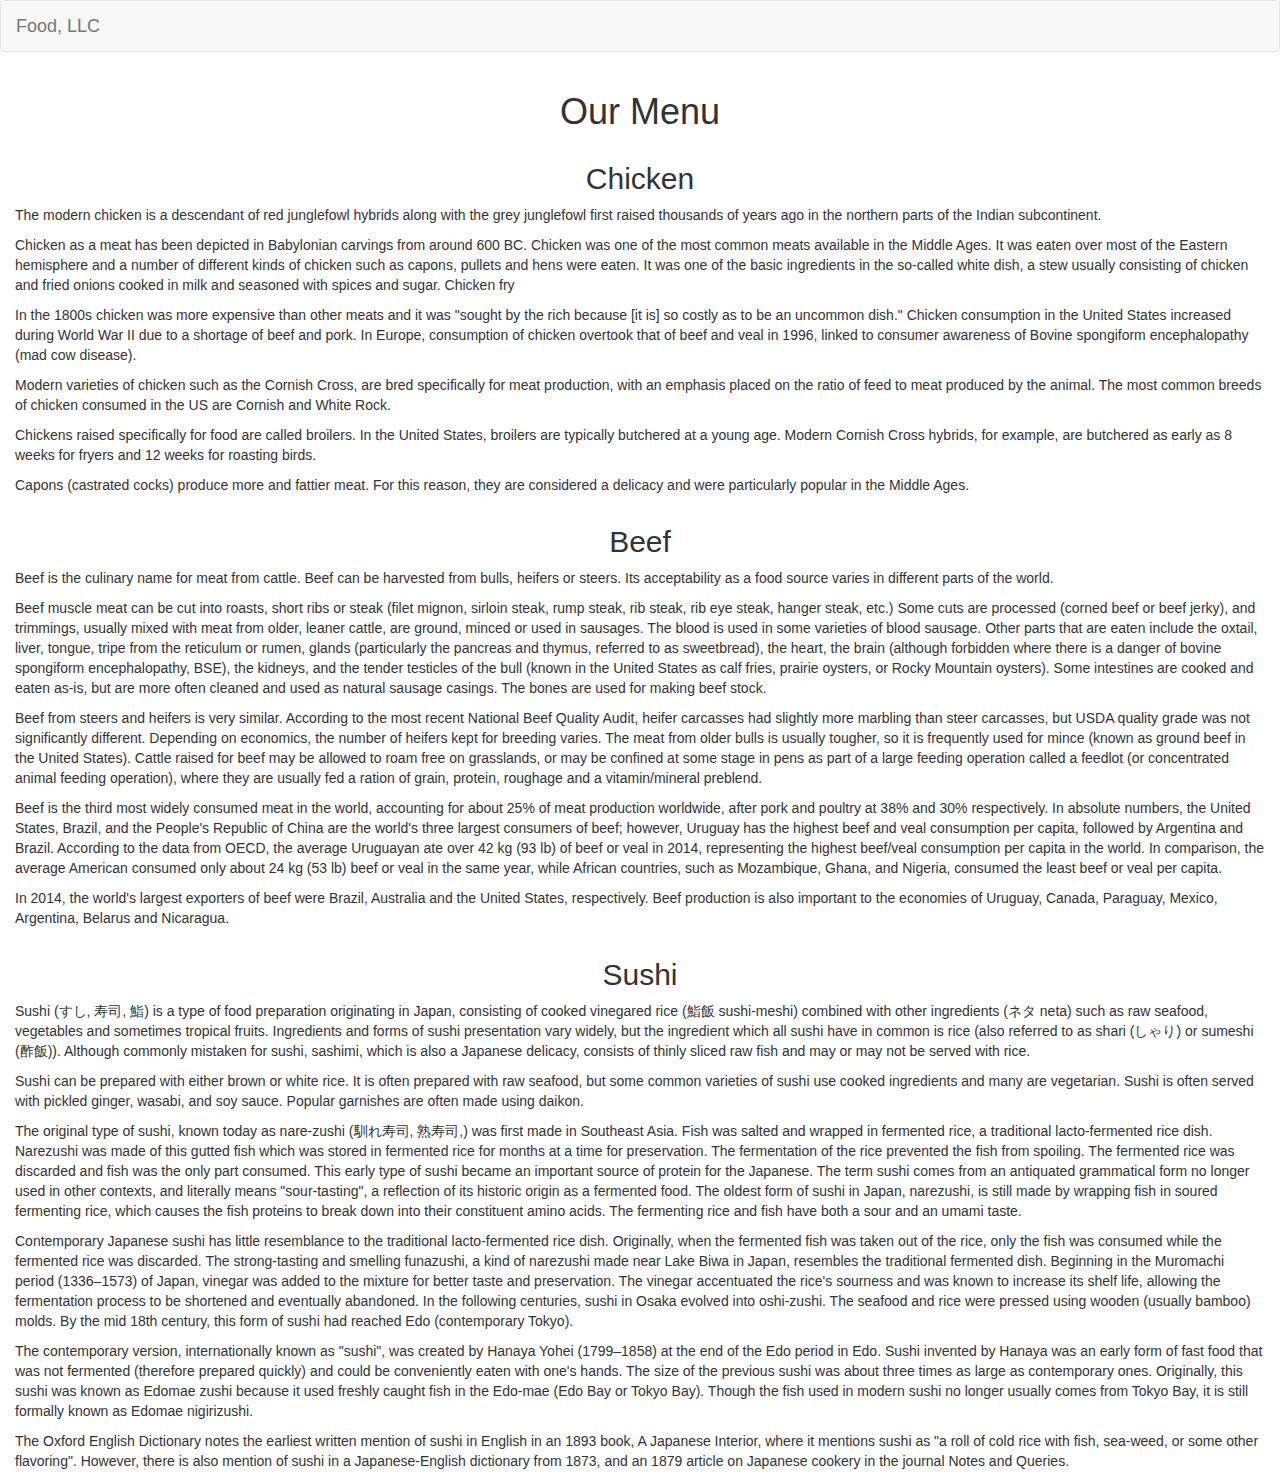
==== module3/index.html @ 7c513ec9 "Done module3" ====
<!doctype html>
<html>
  <head>
    <meta charset="utf-8">
    <meta http-equiv="X-UA-Compatible" content="IE=edge">
    <meta name="viewport" content="width=device-width, initial-scale=1">

    <title>Assignment Solution for Module 3</title>
    <link rel="stylesheet" href="css/bootstrap.min.css">
    <link rel="stylesheet" href="css/style.css">
  </head>
  <body>
    <nav class="navbar navbar-default">
      <div class="container-fluid">
        <div class=navbar-header">
          <button type="button" class="navbar-toggle collapsed visible-xs" data-toggle="collapse" data-target="#nav-bar-collapse" aria-expanded="false">
            <span class="sr-only">Toggle Navigation</span>
            <span class="icon-bar"></span>
            <span class="icon-bar"></span>
            <span class="icon-bar"></span>
          </button>
          <a class="navbar-brand">Food, LLC</a>
        </div>
      </div>
      <div class=container-fluid">
        <div class="collapse navbar-collapse" id="nav-bar-collapse">
          <ul class="nav navbar-nav visible-xs">
            <li>
              <a href="#chicken" class="text-center">Chicken</a>
            </li>
            <li>
              <a href="#beef" class="text-center">Beef</a>
            </li>
            <li>
              <a href="#sushi" class="text-center">Sushi</a>
            </li>
          </ul>
        </div>
      </div>
    </nav>

    <div class="container-fluid">
      <h1 class="text-center">Our Menu</h1>

      <div class="row food">
        <div class="col-xs-12" id="chicken">
          <h2 class="text-center">Chicken</h2>
          <p>
            The modern chicken is a descendant of red junglefowl hybrids along with
            the grey junglefowl first raised thousands of years ago in the northern
            parts of the Indian subcontinent.
          </p>
          <p>
            Chicken as a meat has been depicted in Babylonian carvings from around
            600 BC. Chicken was one of the most common meats available in the
            Middle Ages. It was eaten over most of the Eastern
            hemisphere and a number of different kinds of chicken such as capons,
            pullets and hens were eaten. It was one of the basic ingredients in the
            so-called white dish, a stew usually consisting of chicken and fried
            onions cooked in milk and seasoned with spices and sugar.  Chicken fry
          </p>
          <p>
            In the 1800s chicken was more expensive than other meats and it was
            "sought by the rich because [it is] so costly as to be an uncommon
            dish." Chicken consumption in the United States increased during World
            War II due to a shortage of beef and pork. In Europe, consumption
            of chicken overtook that of beef and veal in 1996, linked to consumer
            awareness of Bovine spongiform encephalopathy (mad cow disease).
          </p>
          <p>
            Modern varieties of chicken such as the Cornish Cross, are bred
            specifically for meat production, with an emphasis placed on the ratio
            of feed to meat produced by the animal. The most common breeds of chicken
            consumed in the US are Cornish and White Rock.
          </p>
          <p>
            Chickens raised specifically for food are called broilers. In the United
            States, broilers are typically butchered at a young age. Modern Cornish
            Cross hybrids, for example, are butchered as early as 8 weeks for fryers
            and 12 weeks for roasting birds.
          </p>
          <p>
            Capons (castrated cocks) produce more and fattier meat. For this reason,
            they are considered a delicacy and were particularly popular in the
            Middle Ages.
          </p>
        </div>
        <div class="col-xs-12" id="beef">
          <h2 class="text-center">Beef</h2>
          <p>
            Beef is the culinary name for meat from cattle. Beef can be harvested
            from bulls, heifers or steers. Its acceptability as a food source varies
            in different parts of the world.
          </p>
          <p>
            Beef muscle meat can be cut into roasts, short ribs or steak (filet
            mignon, sirloin steak, rump steak, rib steak, rib eye steak, hanger
            steak, etc.) Some cuts are processed (corned beef or beef jerky), and
            trimmings, usually mixed with meat from older, leaner cattle, are ground,
            minced or used in sausages. The blood is used in some varieties of blood
            sausage. Other parts that are eaten include the oxtail, liver, tongue,
            tripe from the reticulum or rumen, glands (particularly the pancreas
            and thymus, referred to as sweetbread), the heart, the brain (although
            forbidden where there is a danger of bovine spongiform encephalopathy,
            BSE), the kidneys, and the tender testicles of the bull (known in
            the United States as calf fries, prairie oysters, or Rocky Mountain
            oysters). Some intestines are cooked and eaten as-is, but are more
            often cleaned and used as natural sausage casings. The bones are used
            for making beef stock.
          </p>
          <p>
            Beef from steers and heifers is very similar. According to the most
            recent National Beef Quality Audit, heifer carcasses had slightly
            more marbling than steer carcasses, but USDA quality grade was not
            significantly different. Depending on economics, the number of heifers
            kept for breeding varies. The meat from older bulls is usually tougher,
            so it is frequently used for mince (known as ground beef in the United
            States). Cattle raised for beef may be allowed to roam free on grasslands,
            or may be confined at some stage in pens as part of a large feeding
            operation called a feedlot (or concentrated animal feeding operation),
            where they are usually fed a ration of grain, protein, roughage and a
            vitamin/mineral preblend.
          </p>
          <p>
            Beef is the third most widely consumed meat in the world, accounting for
            about 25% of meat production worldwide, after pork and poultry at 38%
            and 30% respectively. In absolute numbers, the United States, Brazil,
            and the People's Republic of China are the world's three largest consumers
            of beef; however, Uruguay has the highest beef and veal consumption per
            capita, followed by Argentina and Brazil. According to the data from OECD,
            the average Uruguayan ate over 42 kg (93 lb) of beef or veal in 2014,
            representing the highest beef/veal consumption per capita in the world. In
            comparison, the average American consumed only about 24 kg (53 lb) beef
            or veal in the same year, while African countries, such as Mozambique,
            Ghana, and Nigeria, consumed the least beef or veal per capita.
          </p>
          <p>
            In 2014, the world's largest exporters of beef were Brazil, Australia and
            the United States, respectively. Beef production is also important to
            the economies of Uruguay, Canada, Paraguay, Mexico, Argentina, Belarus
            and Nicaragua.
          </p>
        </div>
        <div class="col-xs-12" id="sushi">
          <h2 class="text-center">Sushi</h2>
          <p>
            Sushi (すし, 寿司, 鮨) is a type of food preparation originating in
            Japan, consisting of cooked vinegared rice (鮨飯 sushi-meshi) combined
            with other ingredients (ネタ neta) such as raw seafood, vegetables and
            sometimes tropical fruits. Ingredients and forms of sushi presentation
            vary widely, but the ingredient which all sushi have in common is rice
            (also referred to as shari (しゃり) or sumeshi (酢飯)). Although
            commonly mistaken for sushi, sashimi, which is also a Japanese delicacy,
            consists of thinly sliced raw fish and may or may not be served with rice.
          </p>
          <p>
            Sushi can be prepared with either brown or white rice. It is often
            prepared with raw seafood, but some common varieties of sushi use cooked
            ingredients and many are vegetarian. Sushi is often served with pickled
            ginger, wasabi, and soy sauce. Popular garnishes are often made using
            daikon.
          </p>
          <p>
            The original type of sushi, known today as nare-zushi (馴れ寿司,
            熟寿司,) was first made in Southeast Asia. Fish was salted and wrapped
            in fermented rice, a traditional lacto-fermented rice dish. Narezushi was
            made of this gutted fish which was stored in fermented rice for months
            at a time for preservation. The fermentation of the rice prevented the
            fish from spoiling. The fermented rice was discarded and fish was the
            only part consumed. This early type of sushi became an important source
            of protein for the Japanese. The term sushi comes from an antiquated
            grammatical form no longer used in other contexts, and literally means
            "sour-tasting", a reflection of its historic origin as a fermented
            food. The oldest form of sushi in Japan, narezushi, is still made by
            wrapping fish in soured fermenting rice, which causes the fish proteins
            to break down into their constituent amino acids. The fermenting rice
            and fish have both a sour and an umami taste.
          </p>
          <p>
            Contemporary Japanese sushi has little resemblance to the traditional
            lacto-fermented rice dish. Originally, when the fermented fish was taken
            out of the rice, only the fish was consumed while the fermented rice
            was discarded. The strong-tasting and smelling funazushi, a kind
            of narezushi made near Lake Biwa in Japan, resembles the traditional
            fermented dish. Beginning in the Muromachi period (1336–1573) of Japan,
            vinegar was added to the mixture for better taste and preservation. The
            vinegar accentuated the rice's sourness and was known to increase
            its shelf life, allowing the fermentation process to be shortened and
            eventually abandoned. In the following centuries, sushi in Osaka evolved
            into oshi-zushi. The seafood and rice were pressed using wooden (usually
            bamboo) molds. By the mid 18th century, this form of sushi had reached
            Edo (contemporary Tokyo).
          </p>
          <p>
            The contemporary version, internationally known as "sushi", was created
            by Hanaya Yohei (1799–1858) at the end of the Edo period in Edo. Sushi
            invented by Hanaya was an early form of fast food that was not fermented
            (therefore prepared quickly) and could be conveniently eaten with one's
            hands. The size of the previous sushi was about three times as large as
            contemporary ones. Originally, this sushi was known as Edomae zushi
            because it used freshly caught fish in the Edo-mae (Edo Bay or Tokyo
            Bay). Though the fish used in modern sushi no longer usually comes from
            Tokyo Bay, it is still formally known as Edomae nigirizushi.
          </p>
          <p>
            The Oxford English Dictionary notes the earliest written mention
            of sushi in English in an 1893 book, A Japanese Interior, where it
            mentions sushi as "a roll of cold rice with fish, sea-weed, or some
            other flavoring". However, there is also mention of sushi in a
            Japanese-English dictionary from 1873, and an 1879 article on Japanese
            cookery in the journal Notes and Queries.
          </p>
        </div>
      </div>
    </div>

    <!-- Load the Javascript required for bootstrap -->
    <script src="js/jquery-3.1.1.min.js"></script>
    <script src="js/bootstrap.min.js"></script>
  </body>
</html>
---- module3/css/style.css ----
.food-item {
  background-color: #eee;
  padding: 15px;
  margin-bottom: 15px;
  height: 100%;
}
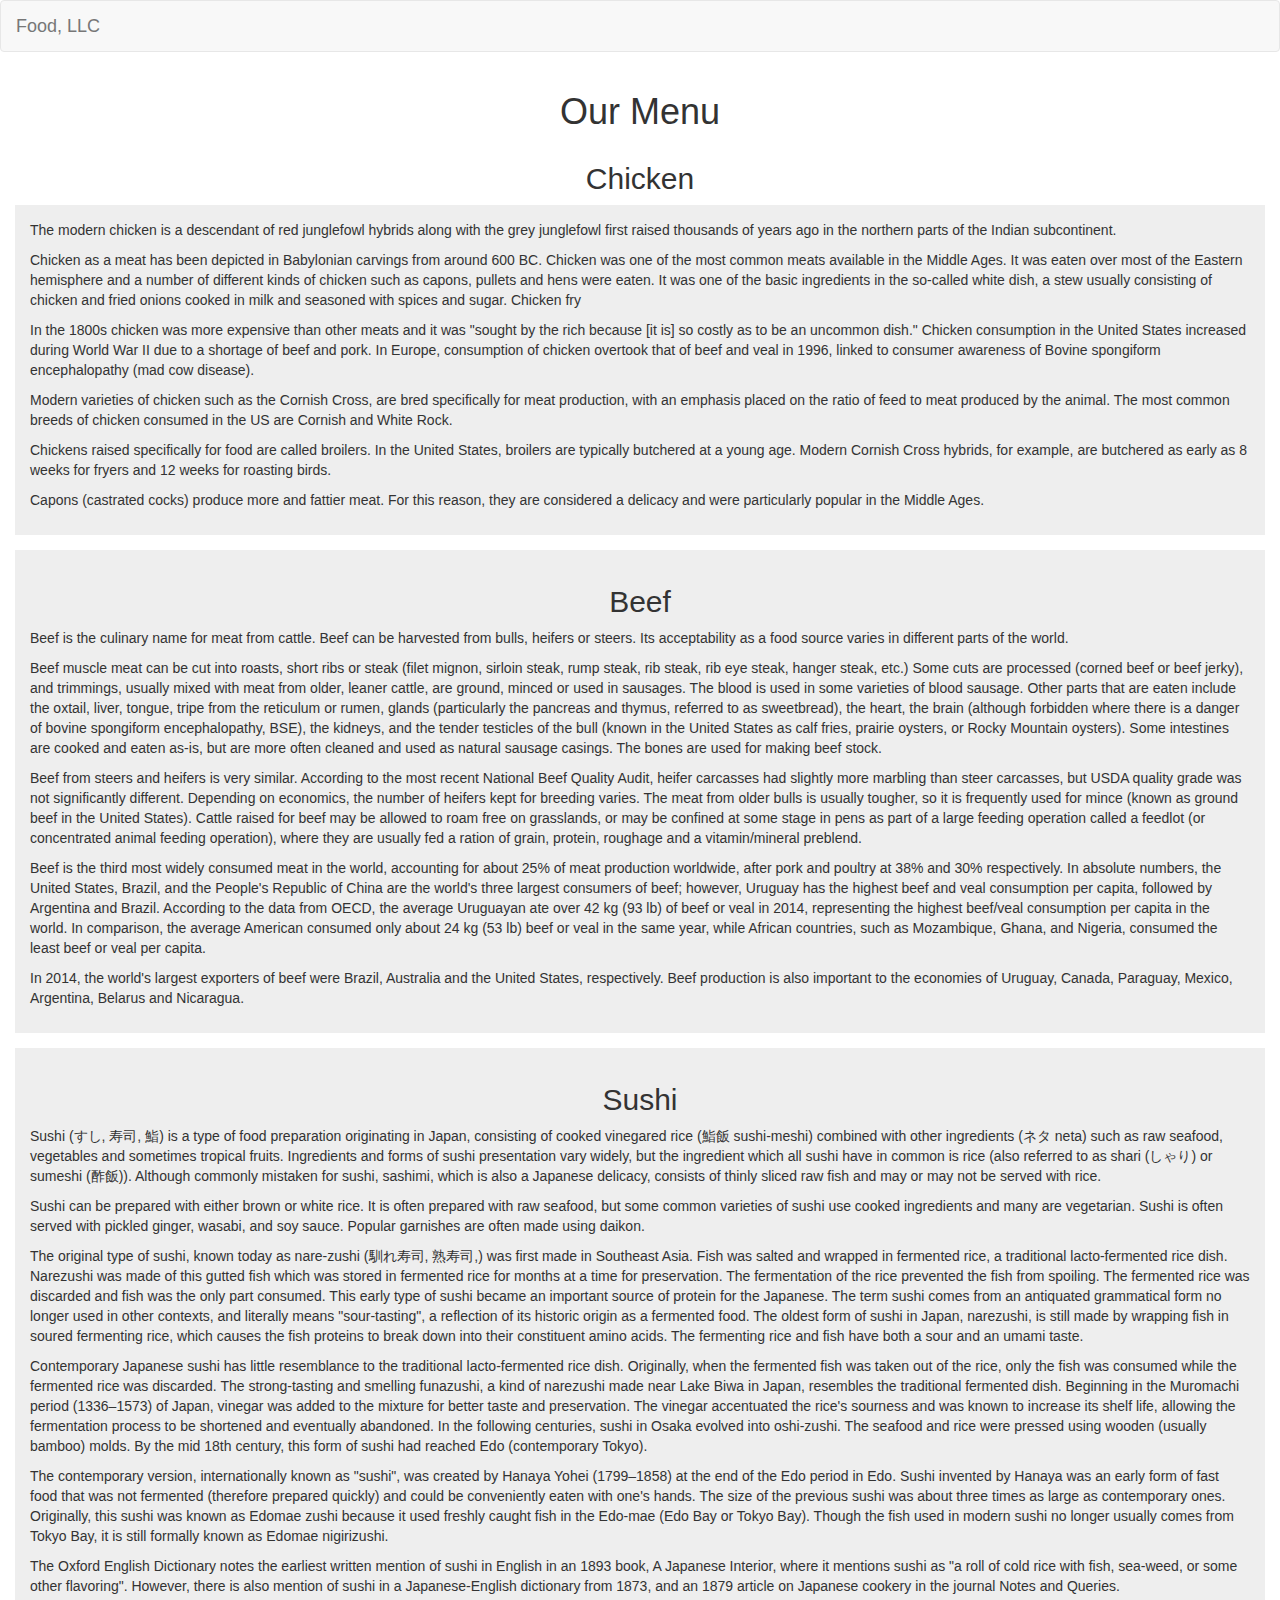
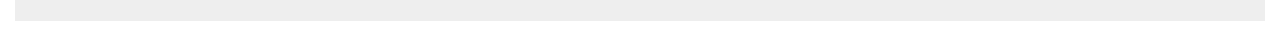
==== commit 8aebf243: "Colours weren't changing as I changed css classes in the extras" ====
--- a/module3/index.html
+++ b/module3/index.html
@@ -45,171 +45,177 @@
       <div class="row food">
         <div class="col-xs-12" id="chicken">
           <h2 class="text-center">Chicken</h2>
-          <p>
-            The modern chicken is a descendant of red junglefowl hybrids along with
-            the grey junglefowl first raised thousands of years ago in the northern
-            parts of the Indian subcontinent.
-          </p>
-          <p>
-            Chicken as a meat has been depicted in Babylonian carvings from around
-            600 BC. Chicken was one of the most common meats available in the
-            Middle Ages. It was eaten over most of the Eastern
-            hemisphere and a number of different kinds of chicken such as capons,
-            pullets and hens were eaten. It was one of the basic ingredients in the
-            so-called white dish, a stew usually consisting of chicken and fried
-            onions cooked in milk and seasoned with spices and sugar.  Chicken fry
-          </p>
-          <p>
-            In the 1800s chicken was more expensive than other meats and it was
-            "sought by the rich because [it is] so costly as to be an uncommon
-            dish." Chicken consumption in the United States increased during World
-            War II due to a shortage of beef and pork. In Europe, consumption
-            of chicken overtook that of beef and veal in 1996, linked to consumer
-            awareness of Bovine spongiform encephalopathy (mad cow disease).
-          </p>
-          <p>
-            Modern varieties of chicken such as the Cornish Cross, are bred
-            specifically for meat production, with an emphasis placed on the ratio
-            of feed to meat produced by the animal. The most common breeds of chicken
-            consumed in the US are Cornish and White Rock.
-          </p>
-          <p>
-            Chickens raised specifically for food are called broilers. In the United
-            States, broilers are typically butchered at a young age. Modern Cornish
-            Cross hybrids, for example, are butchered as early as 8 weeks for fryers
-            and 12 weeks for roasting birds.
-          </p>
-          <p>
-            Capons (castrated cocks) produce more and fattier meat. For this reason,
-            they are considered a delicacy and were particularly popular in the
-            Middle Ages.
-          </p>
+          <div class="food-item">
+            <p>
+              The modern chicken is a descendant of red junglefowl hybrids along with
+              the grey junglefowl first raised thousands of years ago in the northern
+              parts of the Indian subcontinent.
+            </p>
+            <p>
+              Chicken as a meat has been depicted in Babylonian carvings from around
+              600 BC. Chicken was one of the most common meats available in the
+              Middle Ages. It was eaten over most of the Eastern
+              hemisphere and a number of different kinds of chicken such as capons,
+              pullets and hens were eaten. It was one of the basic ingredients in the
+              so-called white dish, a stew usually consisting of chicken and fried
+              onions cooked in milk and seasoned with spices and sugar.  Chicken fry
+            </p>
+            <p>
+              In the 1800s chicken was more expensive than other meats and it was
+              "sought by the rich because [it is] so costly as to be an uncommon
+              dish." Chicken consumption in the United States increased during World
+              War II due to a shortage of beef and pork. In Europe, consumption
+              of chicken overtook that of beef and veal in 1996, linked to consumer
+              awareness of Bovine spongiform encephalopathy (mad cow disease).
+            </p>
+            <p>
+              Modern varieties of chicken such as the Cornish Cross, are bred
+              specifically for meat production, with an emphasis placed on the ratio
+              of feed to meat produced by the animal. The most common breeds of chicken
+              consumed in the US are Cornish and White Rock.
+            </p>
+            <p>
+              Chickens raised specifically for food are called broilers. In the United
+              States, broilers are typically butchered at a young age. Modern Cornish
+              Cross hybrids, for example, are butchered as early as 8 weeks for fryers
+              and 12 weeks for roasting birds.
+            </p>
+            <p>
+              Capons (castrated cocks) produce more and fattier meat. For this reason,
+              they are considered a delicacy and were particularly popular in the
+              Middle Ages.
+            </p>
+          </div>
         </div>
         <div class="col-xs-12" id="beef">
-          <h2 class="text-center">Beef</h2>
-          <p>
-            Beef is the culinary name for meat from cattle. Beef can be harvested
-            from bulls, heifers or steers. Its acceptability as a food source varies
-            in different parts of the world.
-          </p>
-          <p>
-            Beef muscle meat can be cut into roasts, short ribs or steak (filet
-            mignon, sirloin steak, rump steak, rib steak, rib eye steak, hanger
-            steak, etc.) Some cuts are processed (corned beef or beef jerky), and
-            trimmings, usually mixed with meat from older, leaner cattle, are ground,
-            minced or used in sausages. The blood is used in some varieties of blood
-            sausage. Other parts that are eaten include the oxtail, liver, tongue,
-            tripe from the reticulum or rumen, glands (particularly the pancreas
-            and thymus, referred to as sweetbread), the heart, the brain (although
-            forbidden where there is a danger of bovine spongiform encephalopathy,
-            BSE), the kidneys, and the tender testicles of the bull (known in
-            the United States as calf fries, prairie oysters, or Rocky Mountain
-            oysters). Some intestines are cooked and eaten as-is, but are more
-            often cleaned and used as natural sausage casings. The bones are used
-            for making beef stock.
-          </p>
-          <p>
-            Beef from steers and heifers is very similar. According to the most
-            recent National Beef Quality Audit, heifer carcasses had slightly
-            more marbling than steer carcasses, but USDA quality grade was not
-            significantly different. Depending on economics, the number of heifers
-            kept for breeding varies. The meat from older bulls is usually tougher,
-            so it is frequently used for mince (known as ground beef in the United
-            States). Cattle raised for beef may be allowed to roam free on grasslands,
-            or may be confined at some stage in pens as part of a large feeding
-            operation called a feedlot (or concentrated animal feeding operation),
-            where they are usually fed a ration of grain, protein, roughage and a
-            vitamin/mineral preblend.
-          </p>
-          <p>
-            Beef is the third most widely consumed meat in the world, accounting for
-            about 25% of meat production worldwide, after pork and poultry at 38%
-            and 30% respectively. In absolute numbers, the United States, Brazil,
-            and the People's Republic of China are the world's three largest consumers
-            of beef; however, Uruguay has the highest beef and veal consumption per
-            capita, followed by Argentina and Brazil. According to the data from OECD,
-            the average Uruguayan ate over 42 kg (93 lb) of beef or veal in 2014,
-            representing the highest beef/veal consumption per capita in the world. In
-            comparison, the average American consumed only about 24 kg (53 lb) beef
-            or veal in the same year, while African countries, such as Mozambique,
-            Ghana, and Nigeria, consumed the least beef or veal per capita.
-          </p>
-          <p>
-            In 2014, the world's largest exporters of beef were Brazil, Australia and
-            the United States, respectively. Beef production is also important to
-            the economies of Uruguay, Canada, Paraguay, Mexico, Argentina, Belarus
-            and Nicaragua.
-          </p>
+          <div class="food-item">
+            <h2 class="text-center">Beef</h2>
+            <p>
+              Beef is the culinary name for meat from cattle. Beef can be harvested
+              from bulls, heifers or steers. Its acceptability as a food source varies
+              in different parts of the world.
+            </p>
+            <p>
+              Beef muscle meat can be cut into roasts, short ribs or steak (filet
+              mignon, sirloin steak, rump steak, rib steak, rib eye steak, hanger
+              steak, etc.) Some cuts are processed (corned beef or beef jerky), and
+              trimmings, usually mixed with meat from older, leaner cattle, are ground,
+              minced or used in sausages. The blood is used in some varieties of blood
+              sausage. Other parts that are eaten include the oxtail, liver, tongue,
+              tripe from the reticulum or rumen, glands (particularly the pancreas
+              and thymus, referred to as sweetbread), the heart, the brain (although
+              forbidden where there is a danger of bovine spongiform encephalopathy,
+              BSE), the kidneys, and the tender testicles of the bull (known in
+              the United States as calf fries, prairie oysters, or Rocky Mountain
+              oysters). Some intestines are cooked and eaten as-is, but are more
+              often cleaned and used as natural sausage casings. The bones are used
+              for making beef stock.
+            </p>
+            <p>
+              Beef from steers and heifers is very similar. According to the most
+              recent National Beef Quality Audit, heifer carcasses had slightly
+              more marbling than steer carcasses, but USDA quality grade was not
+              significantly different. Depending on economics, the number of heifers
+              kept for breeding varies. The meat from older bulls is usually tougher,
+              so it is frequently used for mince (known as ground beef in the United
+              States). Cattle raised for beef may be allowed to roam free on grasslands,
+              or may be confined at some stage in pens as part of a large feeding
+              operation called a feedlot (or concentrated animal feeding operation),
+              where they are usually fed a ration of grain, protein, roughage and a
+              vitamin/mineral preblend.
+            </p>
+            <p>
+              Beef is the third most widely consumed meat in the world, accounting for
+              about 25% of meat production worldwide, after pork and poultry at 38%
+              and 30% respectively. In absolute numbers, the United States, Brazil,
+              and the People's Republic of China are the world's three largest consumers
+              of beef; however, Uruguay has the highest beef and veal consumption per
+              capita, followed by Argentina and Brazil. According to the data from OECD,
+              the average Uruguayan ate over 42 kg (93 lb) of beef or veal in 2014,
+              representing the highest beef/veal consumption per capita in the world. In
+              comparison, the average American consumed only about 24 kg (53 lb) beef
+              or veal in the same year, while African countries, such as Mozambique,
+              Ghana, and Nigeria, consumed the least beef or veal per capita.
+            </p>
+            <p>
+              In 2014, the world's largest exporters of beef were Brazil, Australia and
+              the United States, respectively. Beef production is also important to
+              the economies of Uruguay, Canada, Paraguay, Mexico, Argentina, Belarus
+              and Nicaragua.
+            </p>
+          </div>
         </div>
         <div class="col-xs-12" id="sushi">
-          <h2 class="text-center">Sushi</h2>
-          <p>
-            Sushi (すし, 寿司, 鮨) is a type of food preparation originating in
-            Japan, consisting of cooked vinegared rice (鮨飯 sushi-meshi) combined
-            with other ingredients (ネタ neta) such as raw seafood, vegetables and
-            sometimes tropical fruits. Ingredients and forms of sushi presentation
-            vary widely, but the ingredient which all sushi have in common is rice
-            (also referred to as shari (しゃり) or sumeshi (酢飯)). Although
-            commonly mistaken for sushi, sashimi, which is also a Japanese delicacy,
-            consists of thinly sliced raw fish and may or may not be served with rice.
-          </p>
-          <p>
-            Sushi can be prepared with either brown or white rice. It is often
-            prepared with raw seafood, but some common varieties of sushi use cooked
-            ingredients and many are vegetarian. Sushi is often served with pickled
-            ginger, wasabi, and soy sauce. Popular garnishes are often made using
-            daikon.
-          </p>
-          <p>
-            The original type of sushi, known today as nare-zushi (馴れ寿司,
-            熟寿司,) was first made in Southeast Asia. Fish was salted and wrapped
-            in fermented rice, a traditional lacto-fermented rice dish. Narezushi was
-            made of this gutted fish which was stored in fermented rice for months
-            at a time for preservation. The fermentation of the rice prevented the
-            fish from spoiling. The fermented rice was discarded and fish was the
-            only part consumed. This early type of sushi became an important source
-            of protein for the Japanese. The term sushi comes from an antiquated
-            grammatical form no longer used in other contexts, and literally means
-            "sour-tasting", a reflection of its historic origin as a fermented
-            food. The oldest form of sushi in Japan, narezushi, is still made by
-            wrapping fish in soured fermenting rice, which causes the fish proteins
-            to break down into their constituent amino acids. The fermenting rice
-            and fish have both a sour and an umami taste.
-          </p>
-          <p>
-            Contemporary Japanese sushi has little resemblance to the traditional
-            lacto-fermented rice dish. Originally, when the fermented fish was taken
-            out of the rice, only the fish was consumed while the fermented rice
-            was discarded. The strong-tasting and smelling funazushi, a kind
-            of narezushi made near Lake Biwa in Japan, resembles the traditional
-            fermented dish. Beginning in the Muromachi period (1336–1573) of Japan,
-            vinegar was added to the mixture for better taste and preservation. The
-            vinegar accentuated the rice's sourness and was known to increase
-            its shelf life, allowing the fermentation process to be shortened and
-            eventually abandoned. In the following centuries, sushi in Osaka evolved
-            into oshi-zushi. The seafood and rice were pressed using wooden (usually
-            bamboo) molds. By the mid 18th century, this form of sushi had reached
-            Edo (contemporary Tokyo).
-          </p>
-          <p>
-            The contemporary version, internationally known as "sushi", was created
-            by Hanaya Yohei (1799–1858) at the end of the Edo period in Edo. Sushi
-            invented by Hanaya was an early form of fast food that was not fermented
-            (therefore prepared quickly) and could be conveniently eaten with one's
-            hands. The size of the previous sushi was about three times as large as
-            contemporary ones. Originally, this sushi was known as Edomae zushi
-            because it used freshly caught fish in the Edo-mae (Edo Bay or Tokyo
-            Bay). Though the fish used in modern sushi no longer usually comes from
-            Tokyo Bay, it is still formally known as Edomae nigirizushi.
-          </p>
-          <p>
-            The Oxford English Dictionary notes the earliest written mention
-            of sushi in English in an 1893 book, A Japanese Interior, where it
-            mentions sushi as "a roll of cold rice with fish, sea-weed, or some
-            other flavoring". However, there is also mention of sushi in a
-            Japanese-English dictionary from 1873, and an 1879 article on Japanese
-            cookery in the journal Notes and Queries.
-          </p>
+          <div class="food-item">
+            <h2 class="text-center">Sushi</h2>
+            <p>
+              Sushi (すし, 寿司, 鮨) is a type of food preparation originating in
+              Japan, consisting of cooked vinegared rice (鮨飯 sushi-meshi) combined
+              with other ingredients (ネタ neta) such as raw seafood, vegetables and
+              sometimes tropical fruits. Ingredients and forms of sushi presentation
+              vary widely, but the ingredient which all sushi have in common is rice
+              (also referred to as shari (しゃり) or sumeshi (酢飯)). Although
+              commonly mistaken for sushi, sashimi, which is also a Japanese delicacy,
+              consists of thinly sliced raw fish and may or may not be served with rice.
+            </p>
+            <p>
+              Sushi can be prepared with either brown or white rice. It is often
+              prepared with raw seafood, but some common varieties of sushi use cooked
+              ingredients and many are vegetarian. Sushi is often served with pickled
+              ginger, wasabi, and soy sauce. Popular garnishes are often made using
+              daikon.
+            </p>
+            <p>
+              The original type of sushi, known today as nare-zushi (馴れ寿司,
+              熟寿司,) was first made in Southeast Asia. Fish was salted and wrapped
+              in fermented rice, a traditional lacto-fermented rice dish. Narezushi was
+              made of this gutted fish which was stored in fermented rice for months
+              at a time for preservation. The fermentation of the rice prevented the
+              fish from spoiling. The fermented rice was discarded and fish was the
+              only part consumed. This early type of sushi became an important source
+              of protein for the Japanese. The term sushi comes from an antiquated
+              grammatical form no longer used in other contexts, and literally means
+              "sour-tasting", a reflection of its historic origin as a fermented
+              food. The oldest form of sushi in Japan, narezushi, is still made by
+              wrapping fish in soured fermenting rice, which causes the fish proteins
+              to break down into their constituent amino acids. The fermenting rice
+              and fish have both a sour and an umami taste.
+            </p>
+            <p>
+              Contemporary Japanese sushi has little resemblance to the traditional
+              lacto-fermented rice dish. Originally, when the fermented fish was taken
+              out of the rice, only the fish was consumed while the fermented rice
+              was discarded. The strong-tasting and smelling funazushi, a kind
+              of narezushi made near Lake Biwa in Japan, resembles the traditional
+              fermented dish. Beginning in the Muromachi period (1336–1573) of Japan,
+              vinegar was added to the mixture for better taste and preservation. The
+              vinegar accentuated the rice's sourness and was known to increase
+              its shelf life, allowing the fermentation process to be shortened and
+              eventually abandoned. In the following centuries, sushi in Osaka evolved
+              into oshi-zushi. The seafood and rice were pressed using wooden (usually
+              bamboo) molds. By the mid 18th century, this form of sushi had reached
+              Edo (contemporary Tokyo).
+            </p>
+            <p>
+              The contemporary version, internationally known as "sushi", was created
+              by Hanaya Yohei (1799–1858) at the end of the Edo period in Edo. Sushi
+              invented by Hanaya was an early form of fast food that was not fermented
+              (therefore prepared quickly) and could be conveniently eaten with one's
+              hands. The size of the previous sushi was about three times as large as
+              contemporary ones. Originally, this sushi was known as Edomae zushi
+              because it used freshly caught fish in the Edo-mae (Edo Bay or Tokyo
+              Bay). Though the fish used in modern sushi no longer usually comes from
+              Tokyo Bay, it is still formally known as Edomae nigirizushi.
+            </p>
+            <p>
+              The Oxford English Dictionary notes the earliest written mention
+              of sushi in English in an 1893 book, A Japanese Interior, where it
+              mentions sushi as "a roll of cold rice with fish, sea-weed, or some
+              other flavoring". However, there is also mention of sushi in a
+              Japanese-English dictionary from 1873, and an 1879 article on Japanese
+              cookery in the journal Notes and Queries.
+            </p>
+          </div>
         </div>
       </div>
     </div>
